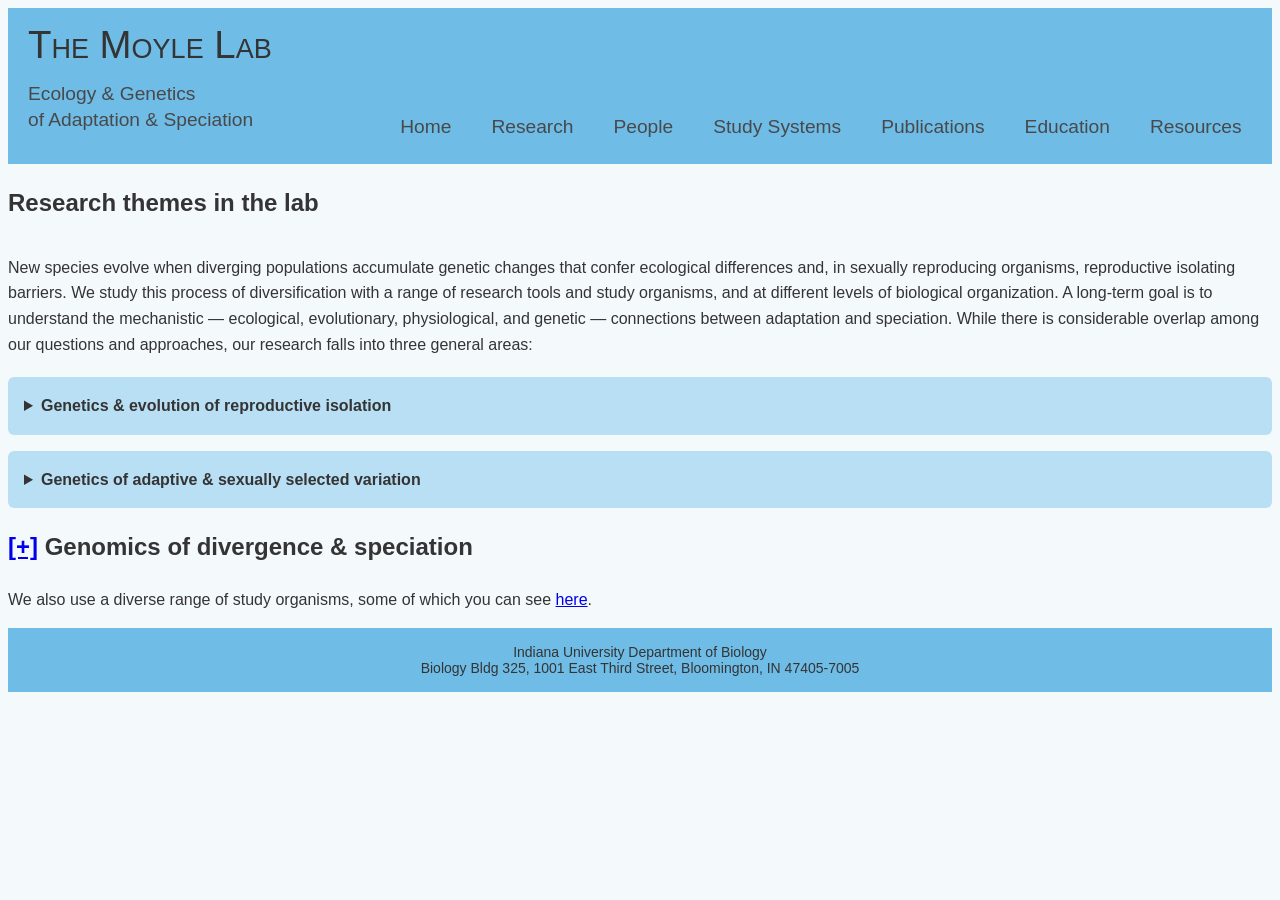
==== Moyle Lab - Research.html @ 2b954b85 "Refactor research topics into figure format Replaced sections with figures for postzygotic and prezy" ====
<!DOCTYPE html>
<html lang="en">
<head>
  <meta charset="UTF-8">
  <meta name="viewport" content="width=device-width, initial-scale=1.0">
  <title>Moyle Lab | Ecology & Genetics of Adaptation & Speciation</title>
  <meta name="description" content="The Moyle Lab studies ecology and genetics of adaptation and speciation.">
 <link rel ="stylesheet" href="styles.css">
  
</head>
<body>
  <div class="page">
    <header>
  <div class="header-left">
    <h1>The Moyle Lab</h1>
    <p class="tagline">Ecology &amp; Genetics<br>of Adaptation &amp; Speciation</p>
  </div>

  <nav aria-label="Main navigation">
    <ul class="nav-list">
      <li><a href="index.html">Home</a></li>
      <li><a href="Moyle Lab - Research.html">Research</a></li>
      <li><a href="Wild Tomatoes.html">People</a></li>
      <li><a>Study Systems</a></li>
      <li><a>Publications</a></li>
      <li><a>Education</a></li>
      <li><a>Resources</a></li>
    </ul>
  </nav>
      
</header>




     <!-- ROW 1-->
        <div class="sixteen columns">
       		<div class="sixteen columns" style="margin-bottom: 20px;">
        	<!-- FIRST SECTION-->
        		<h2 class="sectiondiv color1">Research themes in the lab</h2>
            	<p class="resdesc">New species evolve when diverging populations accumulate genetic changes that confer ecological differences and, in sexually reproducing organisms, reproductive isolating barriers. We study this process of diversification with a range of research tools and study organisms, and at different levels of biological organization. A long-term goal is to understand the mechanistic — ecological, evolutionary, physiological, and genetic — connections between adaptation and speciation. While there is considerable overlap among our questions and approaches, our research falls into three general areas:</p>
	    	</div>
		</div>
	<details class="research-dropdown">
  <summary>Genetics &amp; evolution of reproductive isolation</summary>
		<p>For organisms that reproduce sexually, the evolution of reproductive isolation is a key step in the formation of new species. Nonetheless, surprisingly little is known about the origin, accumulation, and underlying genetics of reproductive isolating barriers. We use empirical, theoretical, and comparative approaches to understand these processes. Current research interests include:
</p>
        <div class="research-row">
  <figure>
	  <h5>Postzygotic isolation</h5>
    <img src="1_1_Postzyg.jpg" alt="Postzygotic isolation" width="200">
    <figcaption>Reproductive isolation that acts after hybrids are formed is thought to be due to deleterious interactions between diverging genomes. We are examining the genetics of postzygotic isolation barriers, especially hybrid sterility, and using these empirical data to test theoretical predictions about the evolution of hybrid incompatibility.</figcaption>
  </figure>
		
<figure>
	 <h5>Prezygotic isolation</h5>
	<img src="1_2_Prezyg.jpg" alt="Prezygotic isolation" width="200">
	<figcaption>Barriers that prevent the formation of hybrids between species—either because mating fails to occur or because of mismatched sexual signals after mating—might be particularly important in isolating species that co-occur in nature. We are interested in divergence processes that prevent species from successfully interbreeding, including trait divergence that results from sexual selection and sexual conflict.</figcaption>
</figure>
    
     
    <figure>
		 <h5>Comparative and theoretical analyses</h5>
		<img src="1_3_Comparative.jpg" alt="Comparative analyses" width="200">
		<figcaption>To understand general patterns of speciation across different scales and biological systems, we also use comparative analyses of reproductive isolation and conceptual and mathematical models of the evolution of isolating barriers.</figcaption>
	</figure>
     
     
        
       
  </div>
   	   
		</details>
		<!--SECOND SECTION -->
        <details class="research-dropdown">
        	<summary>Genetics of adaptive &amp; sexually selected variation</summary> 
        <p>Population and species differences are often shaped by natural selection and/or selection on traits that increase reproductive competitiveness via sexual selection or conflict. We aim to understand the ecological conditions and genetic changes underlying this adaptive trait variation within and between species, and the role of this variation in driving speciation. Current research interests include:</p>
        	  <div class="research-topics">
           <section class="research-topic">
        <h5>Adaptation to abiotic variation</h5>
			<div class="research-dropdown-items">
        		<p class="resdescsub"><img src="2_1_Abiotic.jpg" width="200" height="200" alt="abiotic">We are examining the geographical, environmental, and climatic factors most important for shaping differences within and between species, and the traits and molecular variants associated with adaptive responses to these critical abiotic variables.</p>
			</div>
		   </section>
						
			<section class="research-topic">
	    		<h5>Adaptation to biotic interactions</h5>
				<div class="research-dropdown-items">
        		<p class="resdescsub"><img src="2_2_Biotic.jpg" width="200" height="200" alt="biotic">We are interested in the traits that mediate responses to dynamic interactions between species, including defenses against natural enemies and traits that attract and reward mutualists such as pollinators.</p>
            </div>
			</section>
			
			<section class="research-topic">
        		<h5>Reproductive and <br>sexually-selected traits</h5>
				<div class="research-dropdown-items">
        		<p class="resdescsub"><img src="2_3_Reproductive.jpg" width="200" height="200" alt="repro">Understanding the ecology and genetics of reproductive traits can potentially illuminate both adaptation and the evolution of species isolation. We aim to understand the evolutionary forces acting on reproductive traits, and the possible consequences of reproductive trait divergence for the evolution of isolating barriers.</p>
       		</div>
			</section>
			  </div>
		</details>
	  
		<!--THIRD SECTION-->
        <div class="sixteen columns sectionstart" style="margin-bottom:10px;">
        	<div class="fifteen columns offset-by-one alpha omega">
	  			<h2 class="sectiondiv resheader color1 indent2">
    	    	<a class="toggle" id="tog3" href="javascript:toggle('tog3','section3')">[+]</a> Genomics of divergence &amp; speciation </h2>
            </div>
        </div>
        <div id="section3" class="togsection sixteen columns" style="display:none;">
        	<div class="four columns offset-by-one alpha centered">
            	<img src="3_Jaltomata_Solanum.jpg" width="250" height="263" alt="jaltosol">
            </div>
        	<div class="ten columns offset-by-one omega">
        		<p class="resdesc">
                One natural way to integrate studies of trait divergence, adaptation, and reproductive isolation is within a comparative genomic framework. Along with our collaborators (<a href="https://web.archive.org/web/20240811185841/https://hahnlab.sitehost.iu.edu/" target="_blank">Hahn Lab</a>, <a href="https://web.archive.org/web/20240811185841/http://ecogenomics.ppws.vt.edu/" target="_blank">Haak Lab</a>), we have been generating comparative genomic and expression data across many species in several clades, including <em>Solanum</em>, <em>Jaltomata</em>, and <em>Capsicum</em>. Our goals are to understand local, chromosomal, and genome-wide molecular divergence within and among species (the genomic genealogy of speciation), as well as patterns of evolutionary change at individual loci. In combination with geographical, ecological, and trait mapping information, these data can reveal the specific loci associated with functional abiotic, biotic, and reproductive trait variation, and the evolutionary processes that give rise to this diversity.</p>
                	
			</div>

      	</div>
                <div class="sixteen columns">
        <p style="margin-top: 10px">We also use a diverse range of study organisms, some of which you can see <a href="studysystems.html">here</a>.</p>
        </div>
        
<!--END OF THIRD SECTION--> 
		<footer class="footer">
      Indiana University Department of Biology<br>
      Biology Bldg 325, 1001 East Third Street, Bloomington, IN 47405-7005
    </footer>
</body>
  </html>
---- styles.css ----
:root{
  --bg: #f4f9fc;
  --panel: #b9dff4;
  --panel-strong: #6fbce6;
  --ink: #131313;
  --muted: #343434;
  --nav: #6fbce6;
  --link: #1d4e73;
  --border: #d7e9f4;
}

/* Page basics (move your existing rules here) */
* { box-sizing: border-box; }
body { margin:1; background:var(--bg); color:var(--muted); font-family: Calibri, sans-serif; line-height:1.6; }

/* Header layout: title/tagline left, nav right */
header {
  display: flex;
  align-items: flex-end;
  justify-content: space-between;
  gap: 1rem;
  padding: 1rem 1.25rem;
  background: var(--panel-strong);
  color: #48494B;
}

.header-left {
  display: flex;
  flex-direction: column;
  gap: 0.4rem;
}

h1 { font-family: Avenir, sans-serif; font-variant-caps: small-caps; margin: 0; font-size: clamp(2rem,3vw,2.5rem); line-height:1.1; color:var(--muted); font-weight:400; background:none; display:inline-block; padding:0; }

.tagline { margin: 0.5rem 0 1rem; font-size: clamp(1rem,1.5vw,1.2rem); line-height:1.35; color:inherit; font-weight:300; background:none; display:inline-block; padding:0; }

nav { margin: 0; }

.nav-list {
  list-style: none;
  display: flex;
  gap: 0.85rem 1.2rem;
  padding: 0;
  margin: 0;
}

.nav-list li {
  background: transparent;
  padding: 0.35rem 0.65rem;
  border-radius: 6px;
  font-weight: 500;
}

.nav-list a { font-size: clamp(1.2rem,1.5vw,1.3rem); color: inherit; text-decoration: none; }

@media (max-width: 700px) {
  header { flex-direction: column; align-items: flex-start; }
  .nav-list { flex-direction: column; width: 100%; }
  .nav-list li { width: 100%; text-align: left; }
}
.split-container {
  display: flex;
  width: 100%;
  min-height: 100vh;
  align-items: flex-start;
}

.split {
  padding: 40px;
  box-sizing: border-box;
}

.left {flex: 0 0 60%;
  background-color: #f5f5f5;
}

.right {flex: 0 0 40%;
  background-color: #ffffff;
}

.split h2 {
  margin: 0;
  font-size: clamp(1.5rem, 2vw, 1.8rem);
  line-height: 1.1;
  color: var(--muted);
  font-weight: 400;
  background: var(--panel);
 display: block;
  width: 100%;
  box-sizing: border-box;
  padding: 0;
}
.content .about-row img {
  flex: 0 0 25%;
  max-width: 25%;
  height: auto;
}

.news li {
  margin-bottom: 15px;
  line-height: 1.5;
}

.about-row {
  display: flex;
  align-items: center;
  gap: 1.5rem;
  margin: 1.5rem 0;
}

.about-row p {
  flex: 1;
}
.about-row img {
  flex: 0 0 25%;
  max-width: 25%;
  height: auto;
}

.about-row--reverse {
  flex-direction: row-reverse;
}

@media (max-width: 700px) {
  .about-row,
  .about-row--reverse {
    flex-direction: column;
    align-items: stretch;
  }

  .about-row img {
    flex-basis: auto;
    width: 100%;
    max-width: 100%;
  }
}
h2 + p {
  margin-top: 2rem;
}
.students-grid {
  display: grid;
  grid-template-columns: repeat(2, minmax(0, 1fr));
  gap: 2rem;
}

.person-card {
  display: flex;
  align-items: flex-start;
  gap: 2rem;
}

.person-card img {
  flex: 0 0 200px;
  width: 200px;
  height: 200px;
  max-width: auto;
  object-fit: cover;
}

.person-info {
  min-width: 0;
}

@media (max-width: 600px) {
  .students-grid {
    grid-template-columns: 1fr;
  }
}

footer {
background: var(--panel-strong);
font-size: 14px;
line-height: normal;
padding: 1rem 1.25rem;
text-align: center;
margin-left: 0;
margin-right: 0;
width: 100%;
}


.research-dropdown {
  margin: 1rem 0;
  padding: 1rem;
  background: var(--panel);
  border-radius: 6px;
}

.research-dropdown summary {
  cursor: pointer;
  font-weight: 600;
}

.research-dropdown p {
  margin-bottom: 0;
}

.research-row {
  display: flex;
  gap: 16px;
}

.research-row figure {
  flex: 1;
  margin: 0;
  text-align: center;
}

.research-row img {
  display: block;
  width: 100%;
  height: auto;
}

.research-row figcaption {
  margin-top: 8px;
}
@media (max-width: 700px) {
  .research-dropdown-items {
    flex-direction: column;
    gap: 1rem;
  }
}
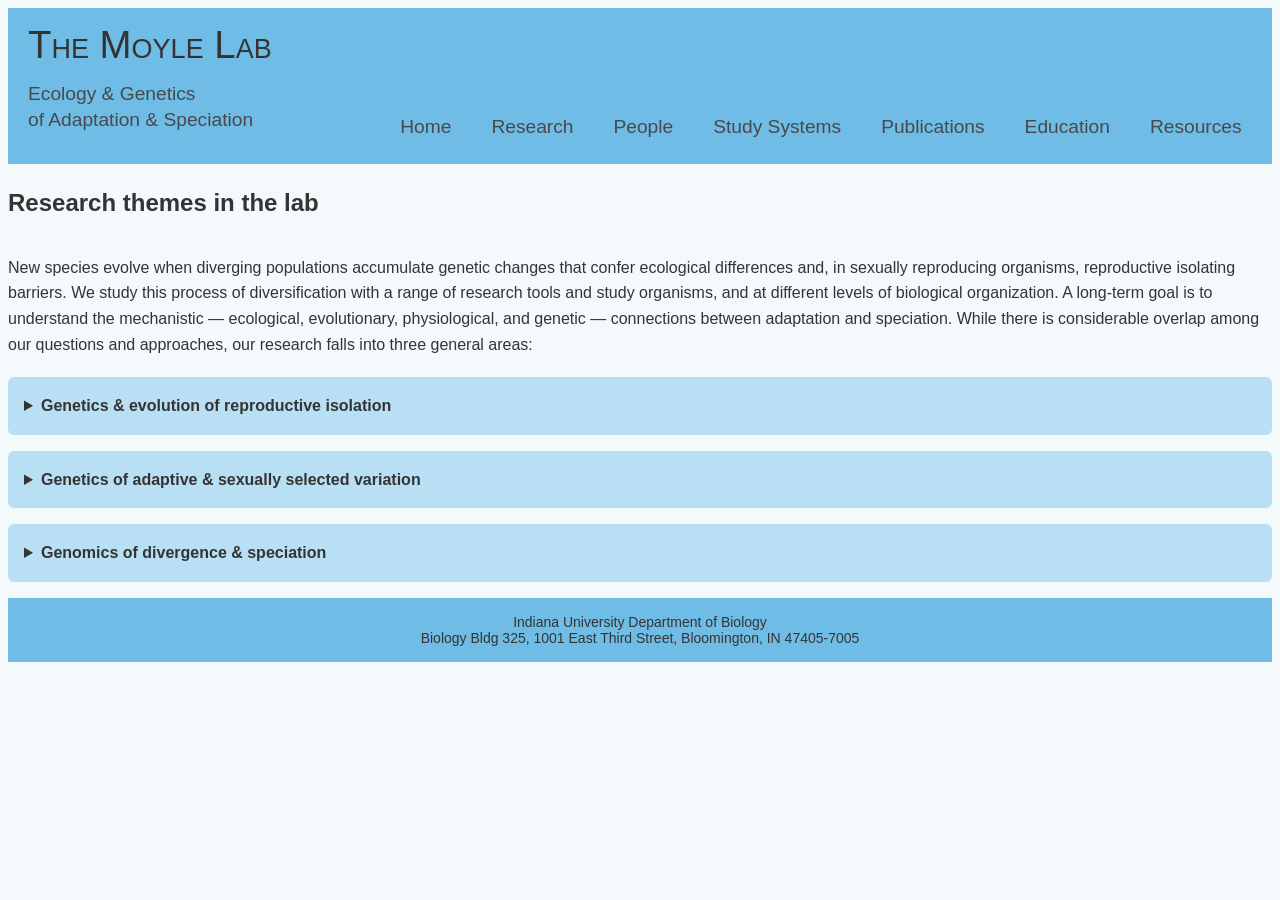
==== commit e00ed0c7: "Refactor research section with figures and captions Reorganized content in the research section to i" ====
--- a/Moyle Lab - Research.html
+++ b/Moyle Lab - Research.html
@@ -75,52 +75,44 @@
         <details class="research-dropdown">
         	<summary>Genetics of adaptive &amp; sexually selected variation</summary> 
         <p>Population and species differences are often shaped by natural selection and/or selection on traits that increase reproductive competitiveness via sexual selection or conflict. We aim to understand the ecological conditions and genetic changes underlying this adaptive trait variation within and between species, and the role of this variation in driving speciation. Current research interests include:</p>
-        	  <div class="research-topics">
-           <section class="research-topic">
-        <h5>Adaptation to abiotic variation</h5>
-			<div class="research-dropdown-items">
-        		<p class="resdescsub"><img src="2_1_Abiotic.jpg" width="200" height="200" alt="abiotic">We are examining the geographical, environmental, and climatic factors most important for shaping differences within and between species, and the traits and molecular variants associated with adaptive responses to these critical abiotic variables.</p>
-			</div>
-		   </section>
-						
-			<section class="research-topic">
-	    		<h5>Adaptation to biotic interactions</h5>
-				<div class="research-dropdown-items">
-        		<p class="resdescsub"><img src="2_2_Biotic.jpg" width="200" height="200" alt="biotic">We are interested in the traits that mediate responses to dynamic interactions between species, including defenses against natural enemies and traits that attract and reward mutualists such as pollinators.</p>
-            </div>
-			</section>
-			
-			<section class="research-topic">
-        		<h5>Reproductive and <br>sexually-selected traits</h5>
-				<div class="research-dropdown-items">
-        		<p class="resdescsub"><img src="2_3_Reproductive.jpg" width="200" height="200" alt="repro">Understanding the ecology and genetics of reproductive traits can potentially illuminate both adaptation and the evolution of species isolation. We aim to understand the evolutionary forces acting on reproductive traits, and the possible consequences of reproductive trait divergence for the evolution of isolating barriers.</p>
-       		</div>
-			</section>
+        	 <div class="research-row">
+           <figure> 
+			   <h5>Adaptation to abiotic variation</h5>
+			   <img src="2_1_Abiotic.jpg" width="200" height="200" alt="abiotic">
+			   <figcaption>We are examining the geographical, environmental, and climatic factors most important for shaping differences within and between species, and the traits and molecular variants associated with adaptive responses to these critical abiotic variables.</figcaption>
+		   </figure>
+       
+			<figure>
+				<h5>Adaptation to biotic interactions</h5>
+				<img src="2_2_Biotic.jpg" width="200" height="200" alt="biotic">
+				<figcaption>We are interested in the traits that mediate responses to dynamic interactions between species, including defenses against natural enemies and traits that attract and reward mutualists such as pollinators.</figcaption>
+			</figure>
+	    		
+				
+			<figure>
+				<h5>Reproductive and <br>sexually-selected traits</h5>
+				<img src="2_3_Reproductive.jpg" width="200" height="200" alt="repro">
+				<figcaption>Understanding the ecology and genetics of reproductive traits can potentially illuminate both adaptation and the evolution of species isolation. We aim to understand the evolutionary forces acting on reproductive traits, and the possible consequences of reproductive trait divergence for the evolution of isolating barriers.</figcaption>
+			</figure>
+        		
 			  </div>
 		</details>
 	  
 		<!--THIRD SECTION-->
-        <div class="sixteen columns sectionstart" style="margin-bottom:10px;">
-        	<div class="fifteen columns offset-by-one alpha omega">
-	  			<h2 class="sectiondiv resheader color1 indent2">
-    	    	<a class="toggle" id="tog3" href="javascript:toggle('tog3','section3')">[+]</a> Genomics of divergence &amp; speciation </h2>
-            </div>
-        </div>
-        <div id="section3" class="togsection sixteen columns" style="display:none;">
-        	<div class="four columns offset-by-one alpha centered">
-            	<img src="3_Jaltomata_Solanum.jpg" width="250" height="263" alt="jaltosol">
-            </div>
-        	<div class="ten columns offset-by-one omega">
-        		<p class="resdesc">
-                One natural way to integrate studies of trait divergence, adaptation, and reproductive isolation is within a comparative genomic framework. Along with our collaborators (<a href="https://web.archive.org/web/20240811185841/https://hahnlab.sitehost.iu.edu/" target="_blank">Hahn Lab</a>, <a href="https://web.archive.org/web/20240811185841/http://ecogenomics.ppws.vt.edu/" target="_blank">Haak Lab</a>), we have been generating comparative genomic and expression data across many species in several clades, including <em>Solanum</em>, <em>Jaltomata</em>, and <em>Capsicum</em>. Our goals are to understand local, chromosomal, and genome-wide molecular divergence within and among species (the genomic genealogy of speciation), as well as patterns of evolutionary change at individual loci. In combination with geographical, ecological, and trait mapping information, these data can reveal the specific loci associated with functional abiotic, biotic, and reproductive trait variation, and the evolutionary processes that give rise to this diversity.</p>
-                	
-			</div>
-
-      	</div>
+	  <details class="research-dropdown">
+        	<summary>Genomics of divergence &amp; speciation</summary> 
+        <div class="research-row">
+			<figure> 
+			   <img src="3_Jaltomata_Solanum.jpg" width="250" height="263" alt="jaltosol">
+			   <figcaption>One natural way to integrate studies of trait divergence, adaptation, and reproductive isolation is within a comparative genomic framework. Along with our collaborators (<a href="https://web.archive.org/web/20240811185841/https://hahnlab.sitehost.iu.edu/" target="_blank">Hahn Lab</a>, <a href="https://web.archive.org/web/20240811185841/http://ecogenomics.ppws.vt.edu/" target="_blank">Haak Lab</a>), we have been generating comparative genomic and expression data across many species in several clades, including <em>Solanum</em>, <em>Jaltomata</em>, and <em>Capsicum</em>. Our goals are to understand local, chromosomal, and genome-wide molecular divergence within and among species (the genomic genealogy of speciation), as well as patterns of evolutionary change at individual loci. In combination with geographical, ecological, and trait mapping information, these data can reveal the specific loci associated with functional abiotic, biotic, and reproductive trait variation, and the evolutionary processes that give rise to this diversity.</figcaption>
+		   </figure>
+       </div>
+        
                 <div class="sixteen columns">
         <p style="margin-top: 10px">We also use a diverse range of study organisms, some of which you can see <a href="studysystems.html">here</a>.</p>
         </div>
-        
+	  </details>
+	  
 <!--END OF THIRD SECTION--> 
 		<footer class="footer">
       Indiana University Department of Biology<br>
--- a/styles.css
+++ b/styles.css
@@ -197,26 +197,29 @@
 
 .research-row {
   display: flex;
+    font-size: 20px;
   gap: 16px;
+    justify-content: center;
 }
 
 .research-row figure {
-  flex: 1;
+  width: 300px;
   margin: 0;
   text-align: center;
 }
 
 .research-row img {
   display: block;
-  width: 100%;
+  width: 300px;
   height: auto;
 }
 
 .research-row figcaption {
   margin-top: 8px;
+    font-size: 14px;
 }
 @media (max-width: 700px) {
-  .research-dropdown-items {
+  .research-row {
     flex-direction: column;
     gap: 1rem;
   }
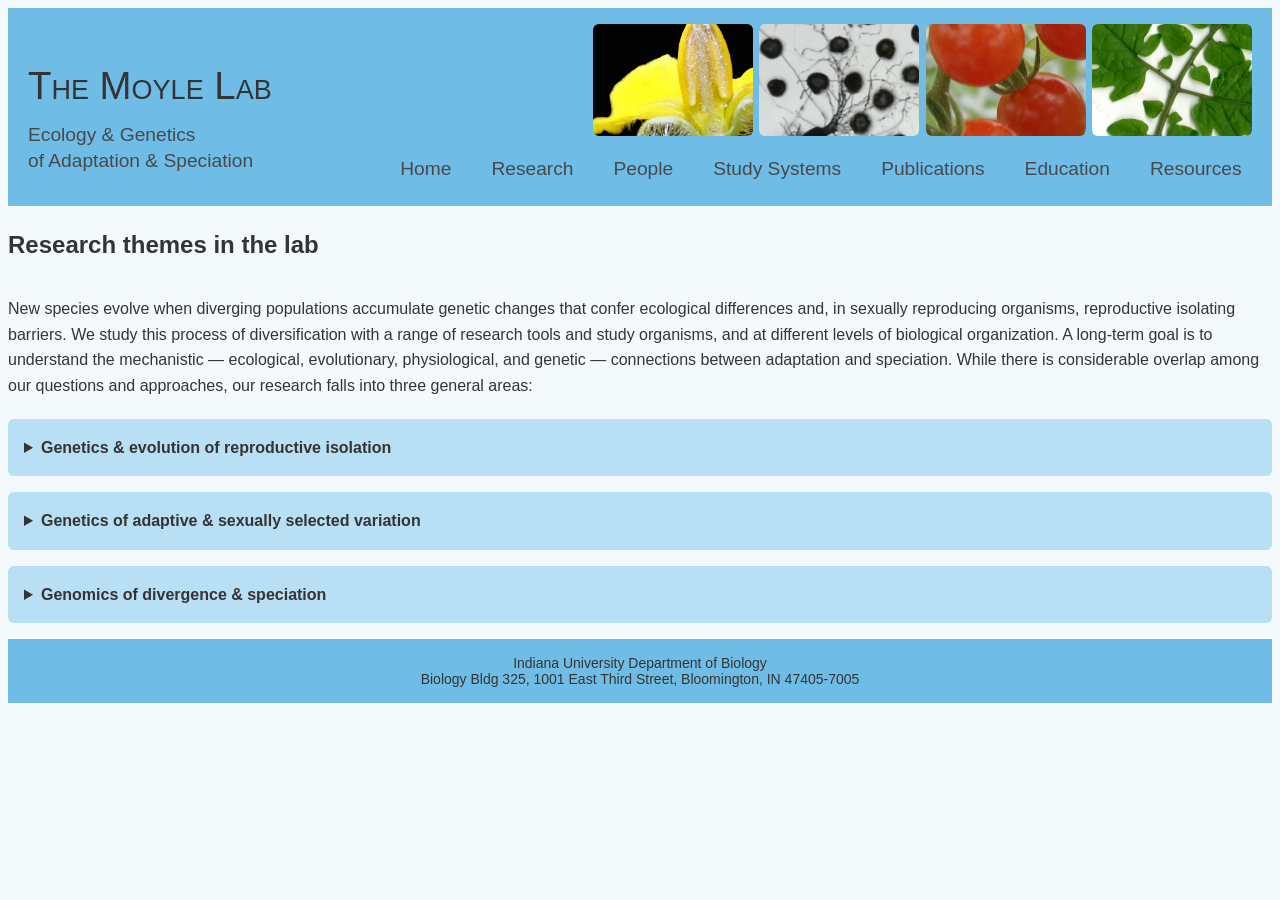
==== commit 35ab65c3: "Add image banner to Moyle Lab Research page Added an image banner with multiple images to the resear" ====
--- a/Moyle Lab - Research.html
+++ b/Moyle Lab - Research.html
@@ -17,12 +17,18 @@
   </div>
 
   <nav aria-label="Main navigation">
+	  <div class="image-banner">
+  <img src="1_HabFlwr1 copy 3.jpg" alt="Habrochaites flower">
+  <img src="3_GameteTree2 copy 3.jpg" alt="Gamete tree">
+  <img src="5_Fruit1 copy 3.jpg" alt="Tomato fruit">
+  <img src="CheesLeaf copy 3.jpg" alt="Cheesmaniae leaf">
+</div>
     <ul class="nav-list">
       <li><a href="index.html">Home</a></li>
       <li><a href="Moyle Lab - Research.html">Research</a></li>
       <li><a href="Wild Tomatoes.html">People</a></li>
-      <li><a>Study Systems</a></li>
-      <li><a>Publications</a></li>
+      <li><a href="studysystems.html">Study Systems</a></li>
+       <li><a href="publications.html">Publications</a></li>
       <li><a>Education</a></li>
       <li><a>Resources</a></li>
     </ul>
@@ -101,12 +107,12 @@
 		<!--THIRD SECTION-->
 	  <details class="research-dropdown">
         	<summary>Genomics of divergence &amp; speciation</summary> 
-        <div class="research-row">
-			<figure> 
-			   <img src="3_Jaltomata_Solanum.jpg" width="250" height="263" alt="jaltosol">
-			   <figcaption>One natural way to integrate studies of trait divergence, adaptation, and reproductive isolation is within a comparative genomic framework. Along with our collaborators (<a href="https://web.archive.org/web/20240811185841/https://hahnlab.sitehost.iu.edu/" target="_blank">Hahn Lab</a>, <a href="https://web.archive.org/web/20240811185841/http://ecogenomics.ppws.vt.edu/" target="_blank">Haak Lab</a>), we have been generating comparative genomic and expression data across many species in several clades, including <em>Solanum</em>, <em>Jaltomata</em>, and <em>Capsicum</em>. Our goals are to understand local, chromosomal, and genome-wide molecular divergence within and among species (the genomic genealogy of speciation), as well as patterns of evolutionary change at individual loci. In combination with geographical, ecological, and trait mapping information, these data can reveal the specific loci associated with functional abiotic, biotic, and reproductive trait variation, and the evolutionary processes that give rise to this diversity.</figcaption>
-		   </figure>
-       </div>
+		  <div class="about-row about-row--reverse">
+        <p>One natural way to integrate studies of trait divergence, adaptation, and reproductive isolation is within a comparative genomic framework. Along with our collaborators (<a href="https://web.archive.org/web/20240811185841/https://hahnlab.sitehost.iu.edu/" target="_blank">Hahn Lab</a>, <a href="https://web.archive.org/web/20240811185841/http://ecogenomics.ppws.vt.edu/" target="_blank">Haak Lab</a>), we have been generating comparative genomic and expression data across many species in several clades, including <em>Solanum</em>, <em>Jaltomata</em>, and <em>Capsicum</em>. Our goals are to understand local, chromosomal, and genome-wide molecular divergence within and among species (the genomic genealogy of speciation), as well as patterns of evolutionary change at individual loci. In combination with geographical, ecological, and trait mapping information, these data can reveal the specific loci associated with functional abiotic, biotic, and reproductive trait variation, and the evolutionary processes that give rise to this diversity.</span></a></p>
+        <img src="3_Jaltomata_Solanum.jpg" width="250" height="263" alt="jaltosol">
+      </div>
+        
+			   
         
                 <div class="sixteen columns">
         <p style="margin-top: 10px">We also use a diverse range of study organisms, some of which you can see <a href="studysystems.html">here</a>.</p>
--- a/styles.css
+++ b/styles.css
@@ -35,7 +35,19 @@
 .tagline { margin: 0.5rem 0 1rem; font-size: clamp(1rem,1.5vw,1.2rem); line-height:1.35; color:inherit; font-weight:300; background:none; display:inline-block; padding:0; }
 
 nav { margin: 0; }
-
+.image-banner {
+  display: flex;
+  justify-content: flex-end;
+  gap: 0.4rem;
+  margin-bottom: 0.75rem;
+}
+
+.image-banner img {
+  width: 10rem;
+  height: 7rem;
+  object-fit: cover;
+  border-radius: 6px;
+}
 .nav-list {
   list-style: none;
   display: flex;
@@ -58,6 +70,7 @@
   .nav-list { flex-direction: column; width: 100%; }
   .nav-list li { width: 100%; text-align: left; }
 }
+    
 .split-container {
   display: flex;
   width: 100%;
@@ -189,10 +202,12 @@
 .research-dropdown summary {
   cursor: pointer;
   font-weight: 600;
+    
 }
 
 .research-dropdown p {
   margin-bottom: 0;
+    background: var(--bg);
 }
 
 .research-row {
@@ -200,12 +215,14 @@
     font-size: 20px;
   gap: 16px;
     justify-content: center;
+    background: var(--bg);
 }
 
 .research-row figure {
   width: 300px;
   margin: 0;
   text-align: center;
+    background: var(--bg);
 }
 
 .research-row img {
@@ -224,3 +241,53 @@
     gap: 1rem;
   }
 }
+
+.publications {
+  max-width: 800px;
+  margin: 2rem auto;
+  padding: 0 1rem;
+  font: 16px/1.6 system-ui, sans-serif;
+  color: #222;
+}
+
+.publications h2 {
+  margin-bottom: 1rem;
+  font-size: 1.5rem;
+}
+
+.publication-list {
+  padding-left: 1.5rem;
+}
+
+.publication-list li {
+  padding: 0.8rem 0;
+  border-bottom: 1px solid #ddd;
+}
+
+.publication-list li::marker {
+  color: #666;
+}
+
+.publication-list .authors,
+.publication-list .year,
+.publication-list .title,
+.publication-list .journal {
+  margin-right: 0.25em;
+}
+
+.publication-list .title {
+  color: #1558a6;
+  font-weight: 600;
+  text-decoration: none;
+}
+
+.publication-list .title:hover,
+.publication-list .doi:hover {
+  text-decoration: underline;
+}
+
+.publication-list .doi {
+  display: block;
+  font-size: 1.0rem;
+  overflow-wrap: anywhere;
+}
